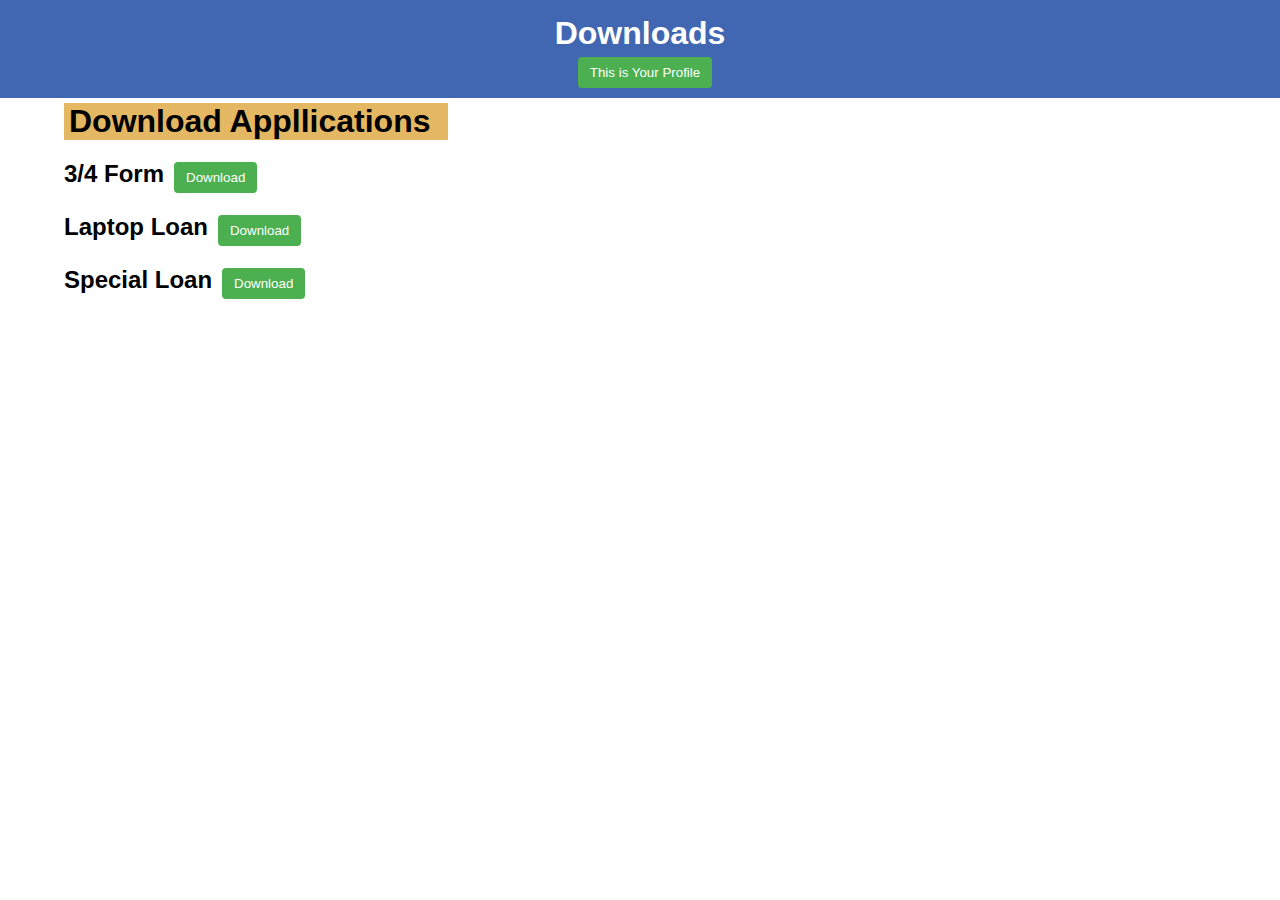
==== home.html @ c445e2fa "Add files via upload" ====
<!DOCTYPE html>
<html lang="en">
<head>
  <meta charset="UTF-8">
  <meta name="viewport" content="width=device-width, initial-scale=1.0">
  <title>My Social Media</title>
  <style>
    body {
      font-family: 'Segoe UI', Tahoma, Geneva, Verdana, sans-serif;
      margin: 0;
      padding: 0;
    }

    .header {
      background-color: #4267B2;
      color: #fff;
      padding: 10px;
      text-align: center;
    }

    h1 {
      margin: 5px;
    }

    button {
      background-color: #4caf50;
      color: #fff;
      padding: 8px 12px;
      border: none;
      border-radius: 4px;
      cursor: pointer;
      margin-left: 10px;
    }

    button:hover {
      background-color: #45a049;
    }

    .content {
      max-width: 600px;
      margin: 20px auto;
    }

    .post-form {
      margin-bottom: 20px;
    }

    textarea {
      width: 100%;
      padding: 10px;
      box-sizing: border-box;
      margin-bottom: 10px;
    }

    button {
      background-color: #4caf50;
      color: #fff;
      padding: 8px 12px;
      border: none;
      border-radius: 4px;
      cursor: pointer;
    }

    button:hover {
      background-color: #45a049;
    }

    .post {
      border: 1px solid #ddd;
      padding: 10px;
      margin-bottom: 10px;
    }

    .post p {
      margin: 0;
    }
    .dload{
        margin-left: 5%;
        margin-right: 65%;
        background-color: #e4b763;
      
    }
    .sub{
        margin-left: 5%;
    }
  </style>
</head>
<body>

<div class="header">
  <h1>Downloads</h1>
  <button onclick="showProfile()">This is Your Profile</button>
</div>

<div class="dload">
    <h1>Download Appllications</h1>
</div>
<div  class="sub" >
<h2>3/4 Form<a href="/Contribution_loan_application.pdf"><button>Download</button></a>
<h2>Laptop Loan<a href="/laptop.pdf"><button>Download</button></a>    
<h2>Special Loan<a href="/Special_Loan_2024_01_29.pdf"><button>Download</button></a>

        
</div>
</body>
</html>
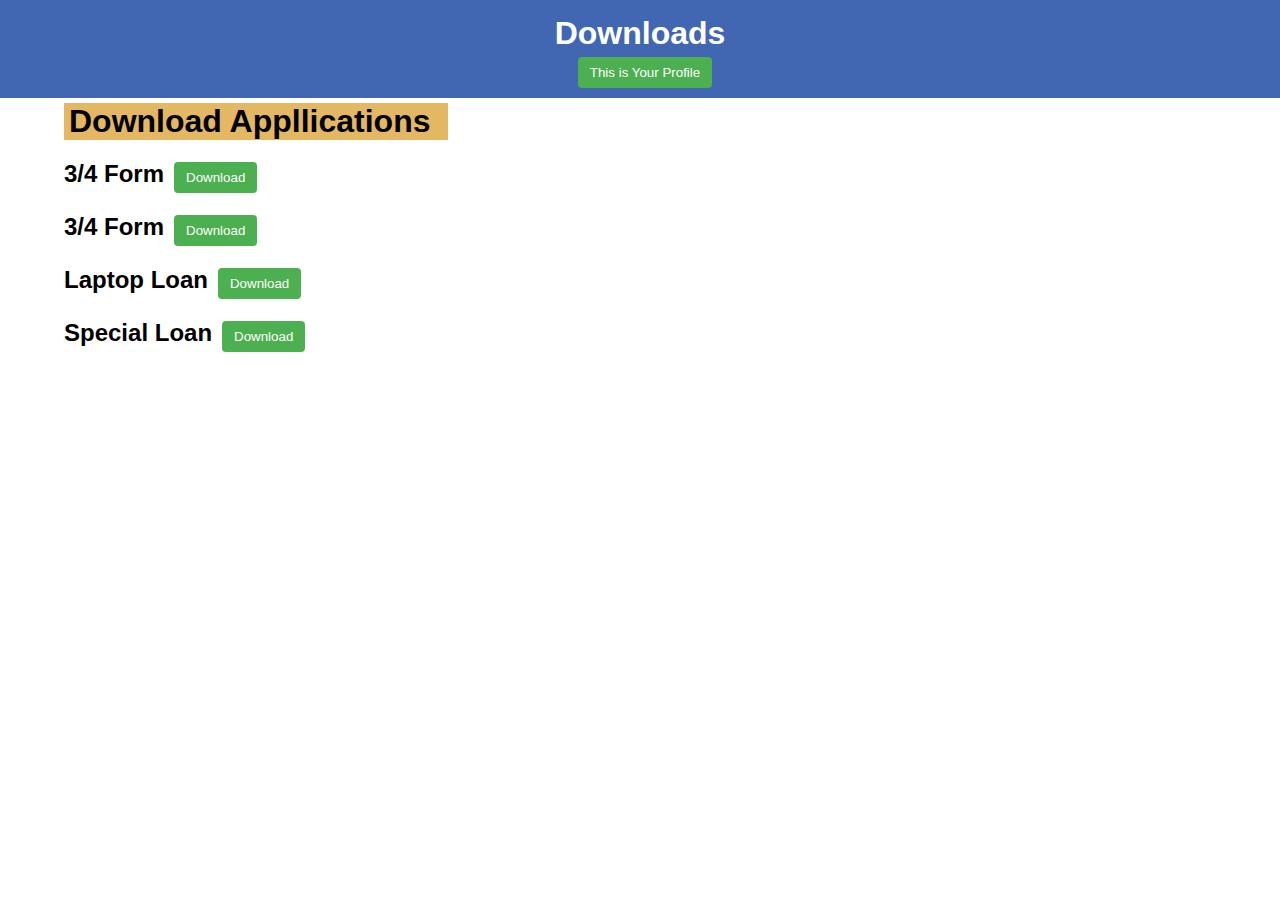
==== commit 9c619ca7: "Update home.html" ====
--- a/home.html
+++ b/home.html
@@ -97,6 +97,7 @@
 </div>
 <div  class="sub" >
 <h2>3/4 Form<a href="/Contribution_loan_application.pdf"><button>Download</button></a>
+<h2>3/4 Form<a href="/Contribution_loan_application.pdf"><button>Download</button></a>
 <h2>Laptop Loan<a href="/laptop.pdf"><button>Download</button></a>    
 <h2>Special Loan<a href="/Special_Loan_2024_01_29.pdf"><button>Download</button></a>
 
